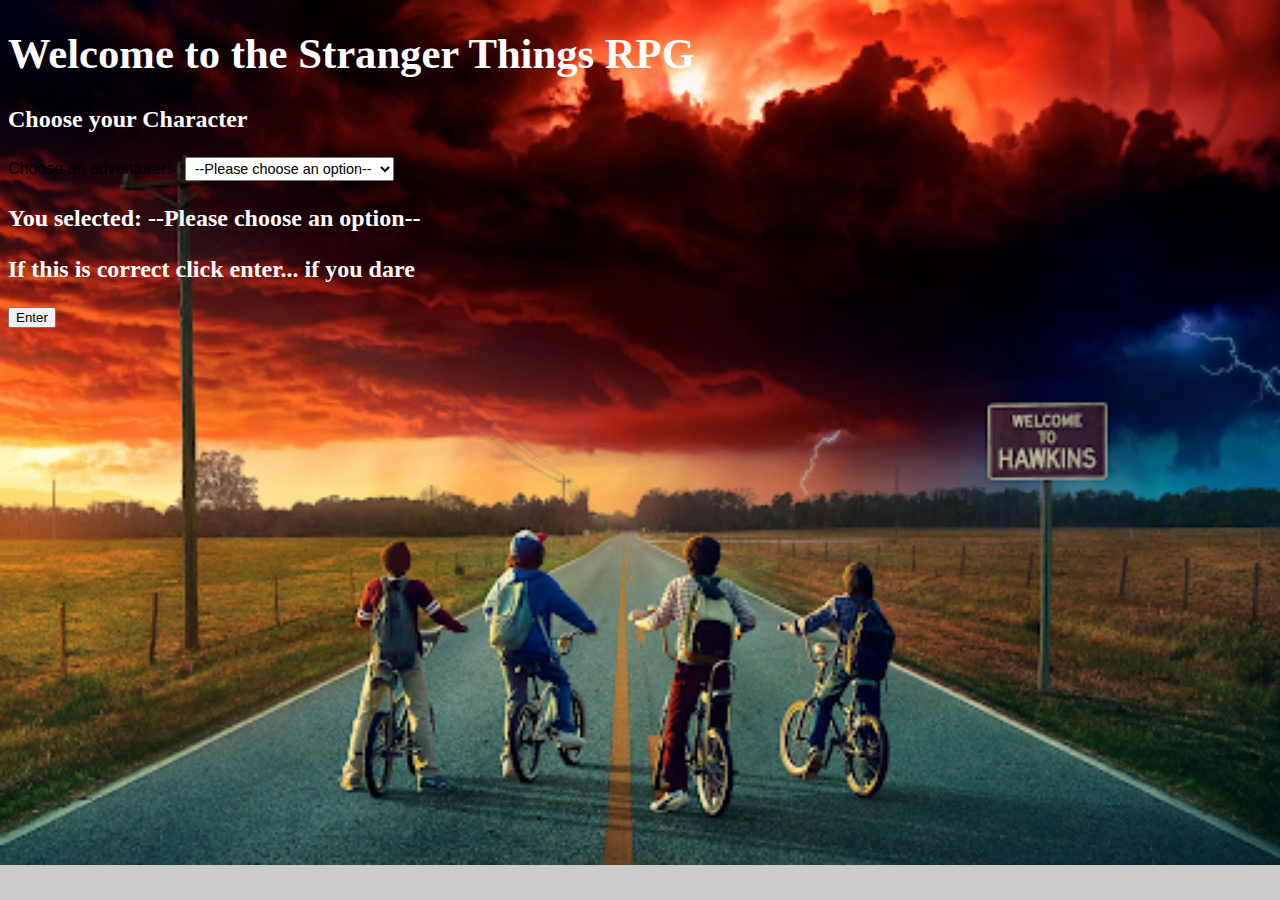
==== rpg.html @ 27ac0261 "rpg" ====
<!DOCTYPE html>
<html lang="en">
	<head>
    	<meta charset="utf-8">
    	<meta name="description" content="This is where your description goes">
    	<meta name="keywords" content="one, two, three">
		<link rel="icon" href="images/eddieicon.png">

		<title>Stranger Things RPG</title>

		<!-- external CSS link -->
		<link rel="stylesheet" href="css/normalize.css">
		<link rel="stylesheet" href="css/style.css">
	</head>
	<body>

        <h1 id="RPGTitle">Welcome to the Stranger Things RPG</h1>
        <p id="RPGintro">Choose your Character</p>
        <label for="pet-select">Choose an adventurer:</label>

        <select id="char-select" onchange="changeResult()">
            <option selected disabled>--Please choose an option--</option>
            <option value="Dustin">Dustin</option>
            <option value="Eleven">Eleven</option>
            <option value="Max">Max</option>
            <option value="Mike">Mike</option>
            <option value="Nancy">Nancy</option>
            <option value="Steve">Steve</option>
        </select>

        <p id="result"></p>

        <p>If this is correct click enter... if you dare</p>
        <button id="enterStory">Enter</button>

                

		<script type="text/javascript" src="js/rpg.js"></script>
	</body>
</html>
---- css/style.css ----
ul {
    color: rgb(255, 0, 128);
    font-size: 26pt;
}

h1, h2 {
    color: white;
    font-size: 32pt;
}

p {
    color: white;
    font-size: 18pt;
    font-weight: bolder;
}

body {
    background-image: url("/images/background.png");
    background-color: #cccccc;
    background-repeat: no-repeat;
    background-size: cover;
    width: 100%;
    height: 100%;
    font-family: 'ITC Benguiat W01';



  }

  img {
    padding: 10px;
    height: auto;
}

img:hover { 
    border: 5px solid rgb(255, 0, 128); 
    padding: 0
  } 

ul { list-style-type: none;
    margin:0;
    padding: 0;
    cursor: pointer; 


}

@font-face {
    font-family: 'ITC Benguian Std Medium';
    src: url('/fonts/BenguiatStd-Medium.otf');
  }

  label {
    font-family: sans-serif;
    font-size: 1rem;
    padding-right: 10px;
}

select {
    font-size: .9rem;
    padding: 2px 5px;
}
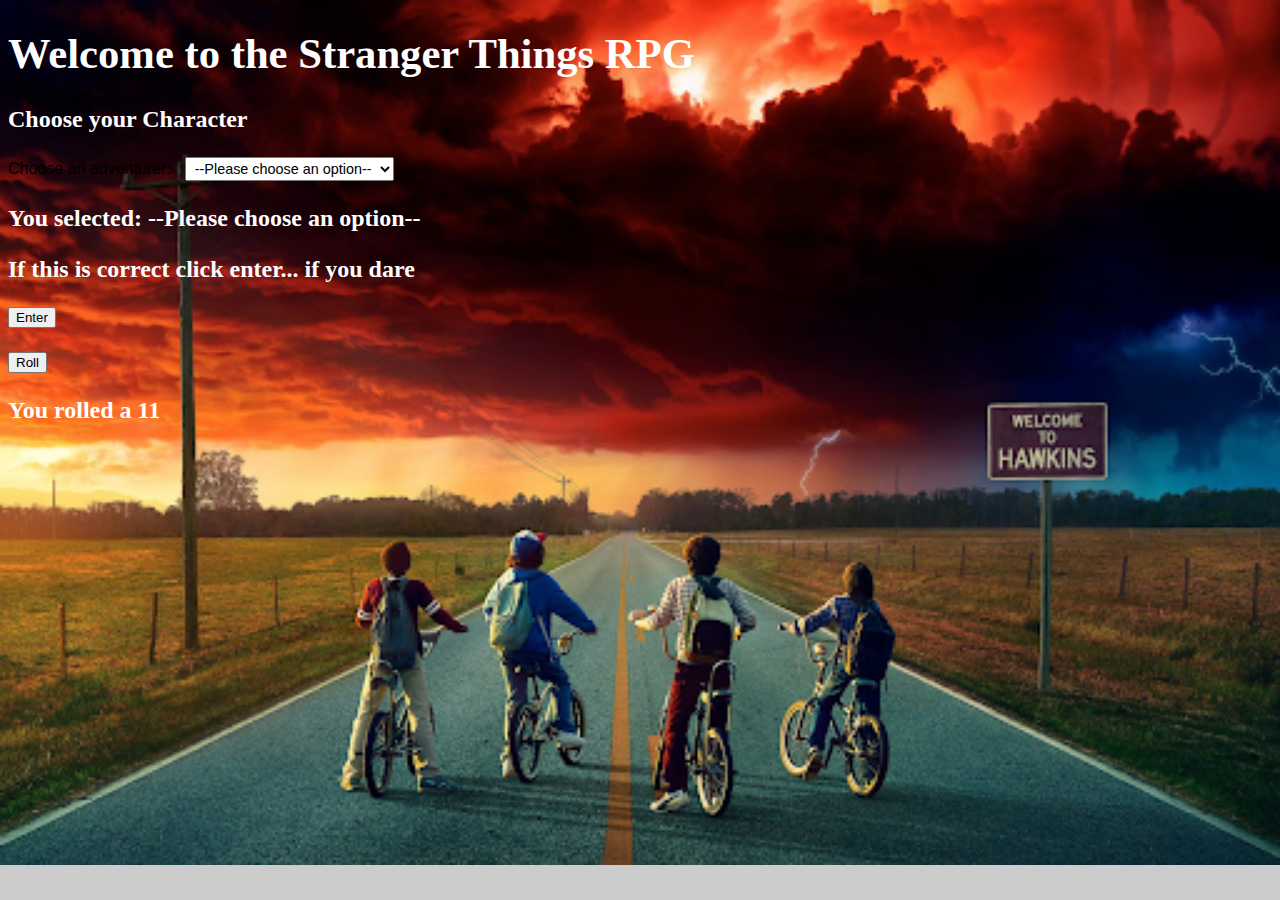
==== commit bb1d2390: "dice" ====
--- a/rpg.html
+++ b/rpg.html
@@ -32,6 +32,9 @@
 
         <p>If this is correct click enter... if you dare</p>
         <button id="enterStory">Enter</button>
+        <p id="rpgstory"></p>
+        <button id="diceroll">Roll</button>
+        <p id="rollreader"></p>
 
                 
 
